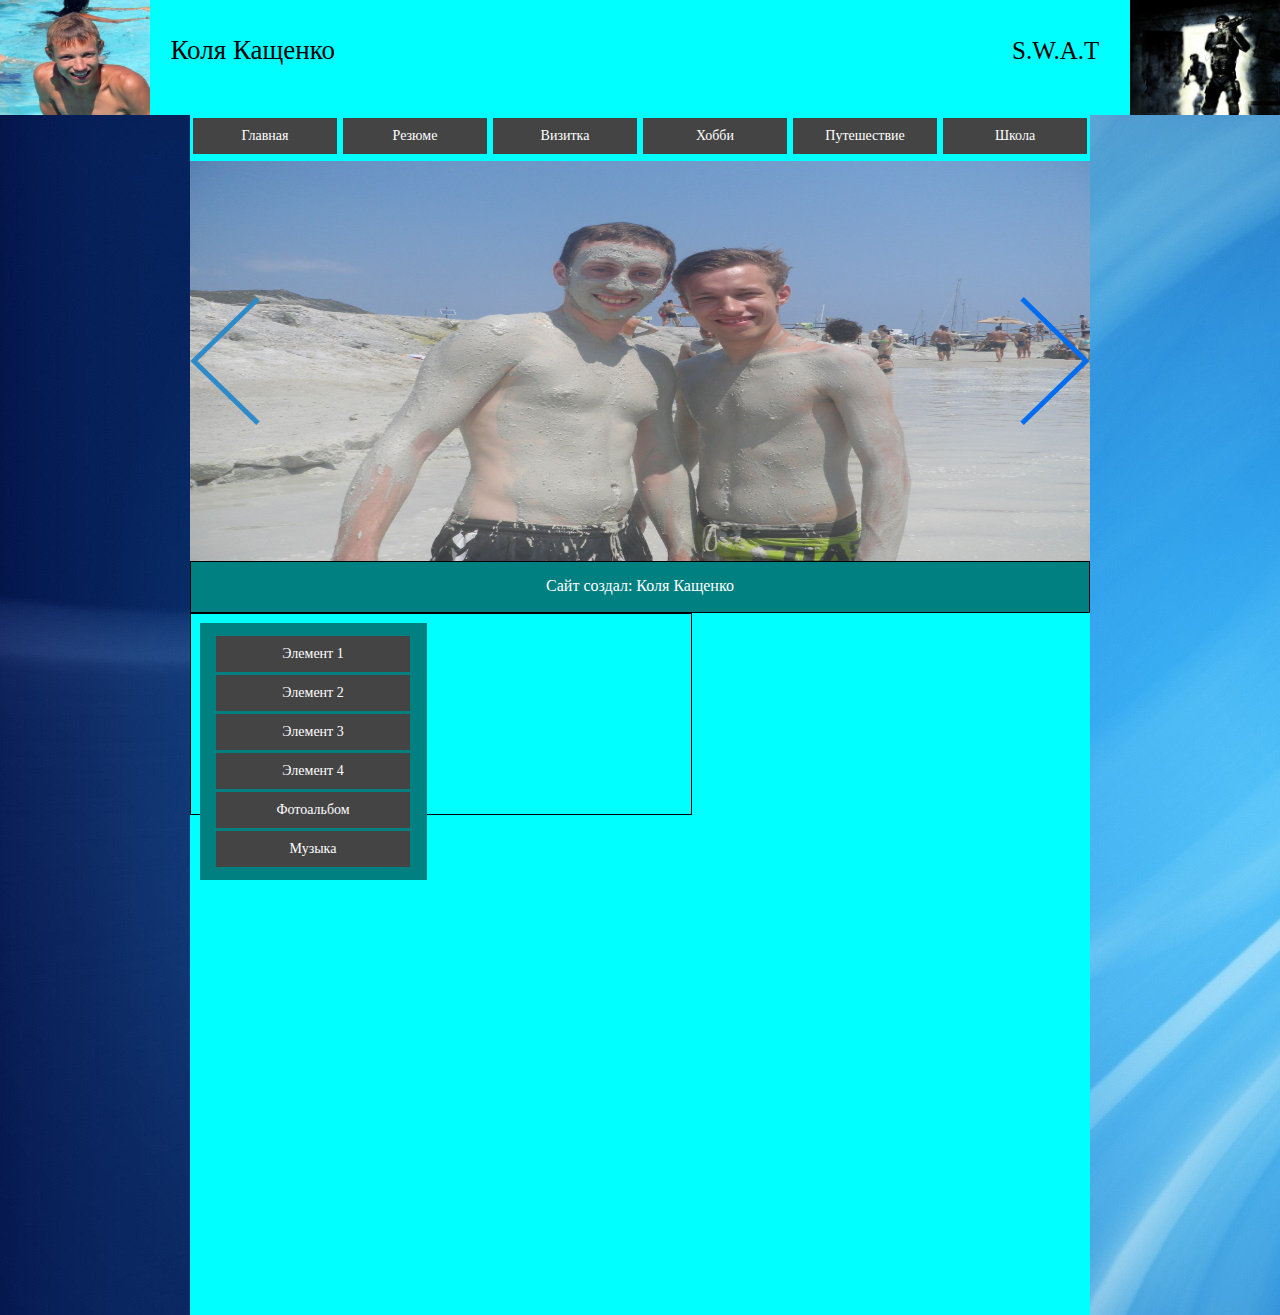
==== Index.html @ df825b67 "first commit" ====
<!DOCTYPE html>
<html lang="en">

    <head>
        <meta charset="windows-1251">
        <title>������������ ��������</title>
        <link rel="stylesheet" type="text/css" href="style.css">
        <script type="text/javascript" src="js/jquery.js"></script>
        <script type="text/javascript" src="js/cycle.js"></script>
        <script type="text/javascript" src="js/script.js"></script>
    </head>

    <body>
        <div class="content">
            <div class="icon">
                <div class="fotoAvatar">
                    <img src="image/1.jpeg" width="150" height="115">
                    <p style="float: right; font-size: 27px; margin-top: 35px">���� �������</p>
                </div>
                <div class="fotoAvatar2">
                    <p style="font-size: 25px; margin-top: 37px">S.W.A.T</p>
                    <img src="image/2.jpg" width="150" height="115" style="position: absolute; top: 0; right: 0">
                </div>
            </div>
            <div class="page-layout">
                <div id="nav">
                    <ul>
                        <li><a href="Index.html">�������</a></li>
                        <li><a href="#">������</a>
                            <ul>
                                <li><a href="#">������ ������� 1</a></li>
                                <li><a href="#">������ ������� 2</a></li>
                                <li><a href="#">������ ������� 3</a></li>
                            </ul>
                        </li>
                        <li><a href="#">�������</a>
                            <ul>
                                <li><a href="#">������� ������� 1</a></li>
                                <li><a href="#">������� ������� 2</a></li>
                                <li><a href="#">������� ������� 3</a></li>
                                <li><a href="#">������� ������� 4</a></li>
                                <li><a href="#">������� ������� 5</a></li>
                            </ul>
                        </li>
                        <li><a href="#">�����</a>
                            <ul>
                                <li><a href="#">����</a></li>
                                <li><a href="#">������</a></li>
                                <li><a href="#">����������������</a></li>
                                <li><a href="#">������� ������� 4</a></li>
                            </ul>
                        </li>
                        <li><a href="#">�����������</a></li>
                        <li><a href="#">�����</a></li>
                    </ul>
                </div>
                <div id="slider">
                    <div id="container">
                        <div class="back"></div>
                        <div class="images">
                             <img src="image/slider/1.jpg" width="900" height="400">
                             <img src="image/slider/2.jpg" width="900" height="400">
                             <img src="image/slider/3.jpg" width="900" height="400">
                             <img src="image/slider/4.jpg" width="900" height="400">
                             <img src="image/slider/5.jpg" width="900" height="400">
                        </div>
                        <div class="next"></div>
                    </div>
                </div>
                <div class="search">
                    <p style="text-align: center; color: white; margin-top: 15px">���� ������: ���� �������</p>
                </div>
                <div id="navVertical">
                    <ul>
                        <li><a href="#">������� 1</a></li>
                        <li><a href="#">������� 2</a></li>
                        <li><a href="#">������� 3</a></li>
                        <li><a href="#">������� 4</a></li>
                        <li><a href="Foto.html">����������</a></li>
                        <li><a href="music.html">������</a></li>
                    </ul>
                </div>
                <div class="music">
				
                </div>
            </div>
        </div>
    </body>

</html>
---- style.css ----
*{
    margin: 0;
    padding: 0;
}
body{
    background: url("image/fon2.jpg");
}
.page-layout{
    width: 900px;
    height: 1200px;
    margin: 0 auto;
    background: #00FFFF;
}
.icon{
    height: 115px;
    background: #00FFFF;
}
.fotoAvatar{
    width: 335px;
    height: 115px;
}
.fotoAvatar2{
    width: 268px;
    height: 115px;
    position: absolute;
    top: 0;
    right: 0;
}
#nav{
    background-color: #00FFFF;
    height: 46px;
    width: 900px;
    margin: 0 auto;
}
#nav li{
    list-style: none;
    float: left;
    width: 150px;
    position: relative;
}
#nav li a{
    text-decoration: none;
    font-size: 14px;
    color: #fff;
    background: #444;
    display: block;
    margin: 3px;
    padding: 10px;
    text-align: center;
}
#nav li a:hover{
    color: #444;
    background: #ccc;
}
#nav ul ul{
    display: none;
    position: absolute;
    z-index: 999;
}
#slider{
    width: 900px;
    height: 400px;
    margin: 0 auto;
    display: block;
}
#container{
    width: 900px;
    height: 400px;
    background: #ccc;
    display: block;
    overflow: auto;
}
.back {
    width: 70px;
    height: 400px;
    background: url("image/left.png");
    background-position: center center;
    background-repeat: no-repeat;
    float: left;
    display: block;
    z-index: 999;
    position: relative;
}
.next{
    width: 70px;
    height: 400px;
    background: url("image/right.png");
    background-position: center center;
    background-repeat: no-repeat;
    float: right;
    display: block;
    z-index: 999;
    position: relative;
}
.images{
    width: 900px;
    height: 400px;
    overflow: hidden;
    float: left;
    position: absolute;
}
.search{
    height: 50px;
    border: 1px solid black;
    background: #008080;
}
#navVertical{
    width: 225px;
    border: 1px solid #008080;
    margin: 10px;
    background: #008080;
    float: left;
}
#navVertical ul{
    margin: 12px;
    width: 200px;
}
#navVertical li{
    list-style: none;
    width: 200px;
}
#navVertical li a{
    text-decoration: none;
    font-size: 14px;
    color: #fff;
    background: #444;
    display: block;
    margin: 3px;
    padding: 10px;
    text-align: center;
}
#navVertical li a:hover{
    color: #444;
    background: #ccc;
}
.music{
    width: 500px;
    height: 200px;
    border: 1px solid black;

}
.demo-gallery{
    width: 620px;
    height: 600px;
    float: right;
    margin: 10px;
    border: 3px solid #008080;
}
.demo-gallery img{
    margin: 5px;
    border: 3px solid white;
}
a.img-responsive img:hover{
    border: 3px solid #008080;
}
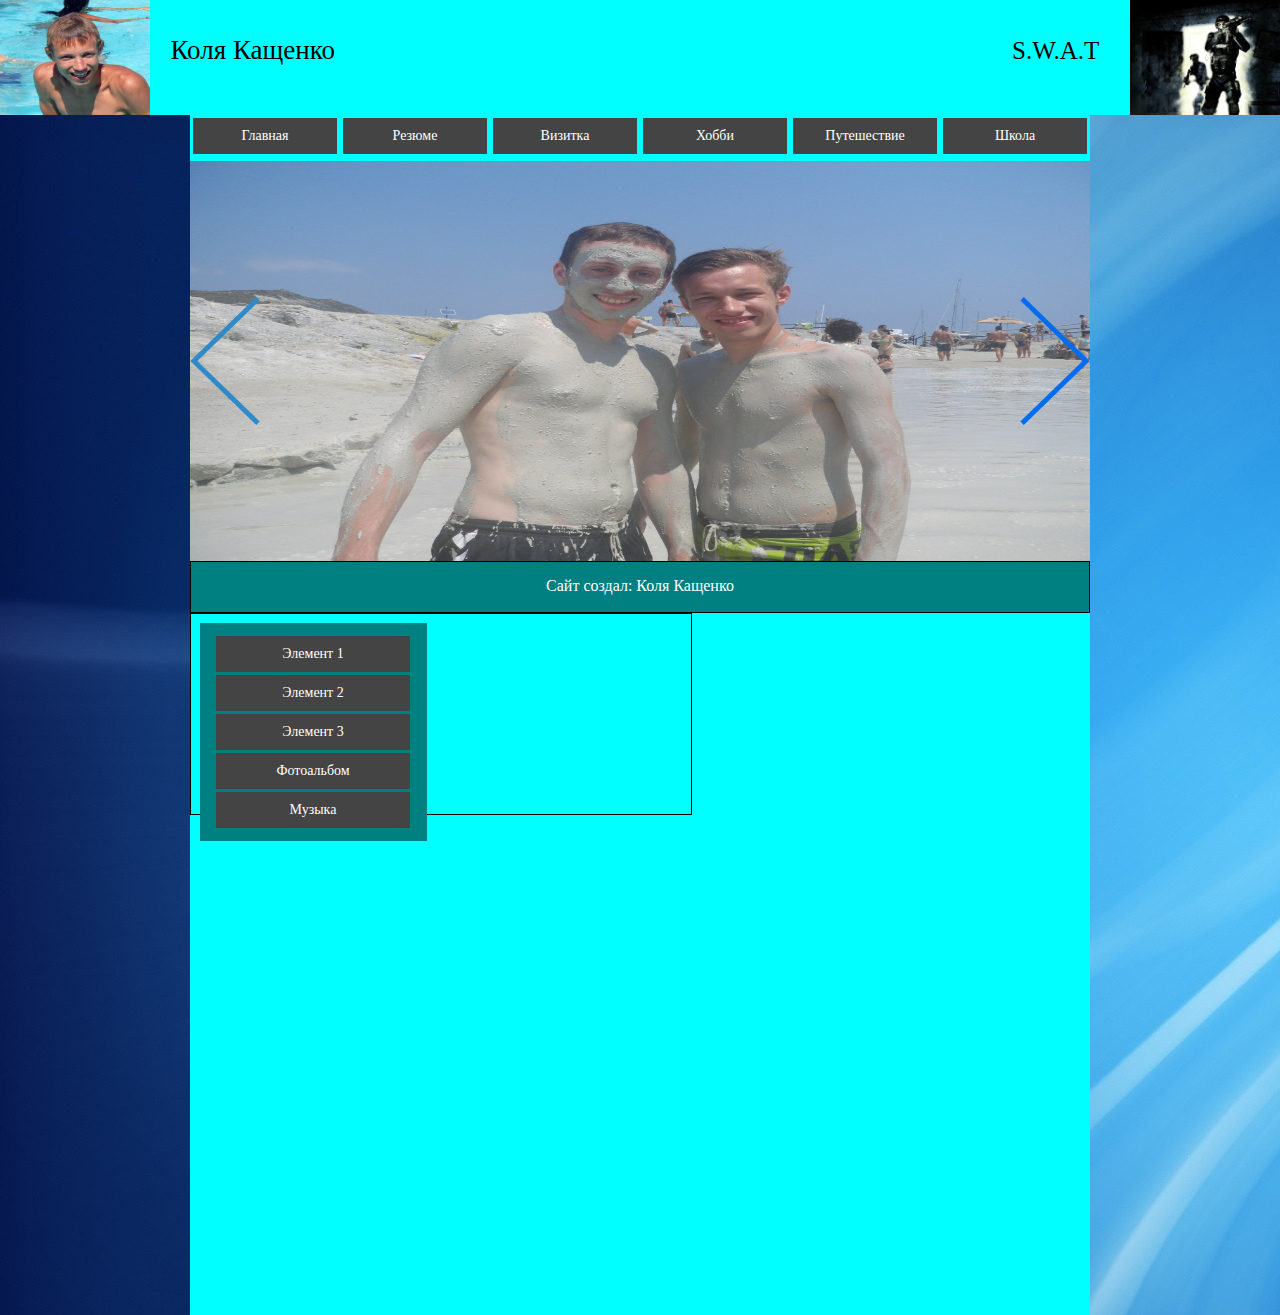
==== commit b380187f: "second commit" ====
--- a/Index.html
+++ b/Index.html
@@ -74,8 +74,7 @@
                     <ul>
                         <li><a href="#">������� 1</a></li>
                         <li><a href="#">������� 2</a></li>
-                        <li><a href="#">������� 3</a></li>
-                        <li><a href="#">������� 4</a></li>
+                        <li><a href="#">������� 3</a></li>               
                         <li><a href="Foto.html">����������</a></li>
                         <li><a href="music.html">������</a></li>
                     </ul>
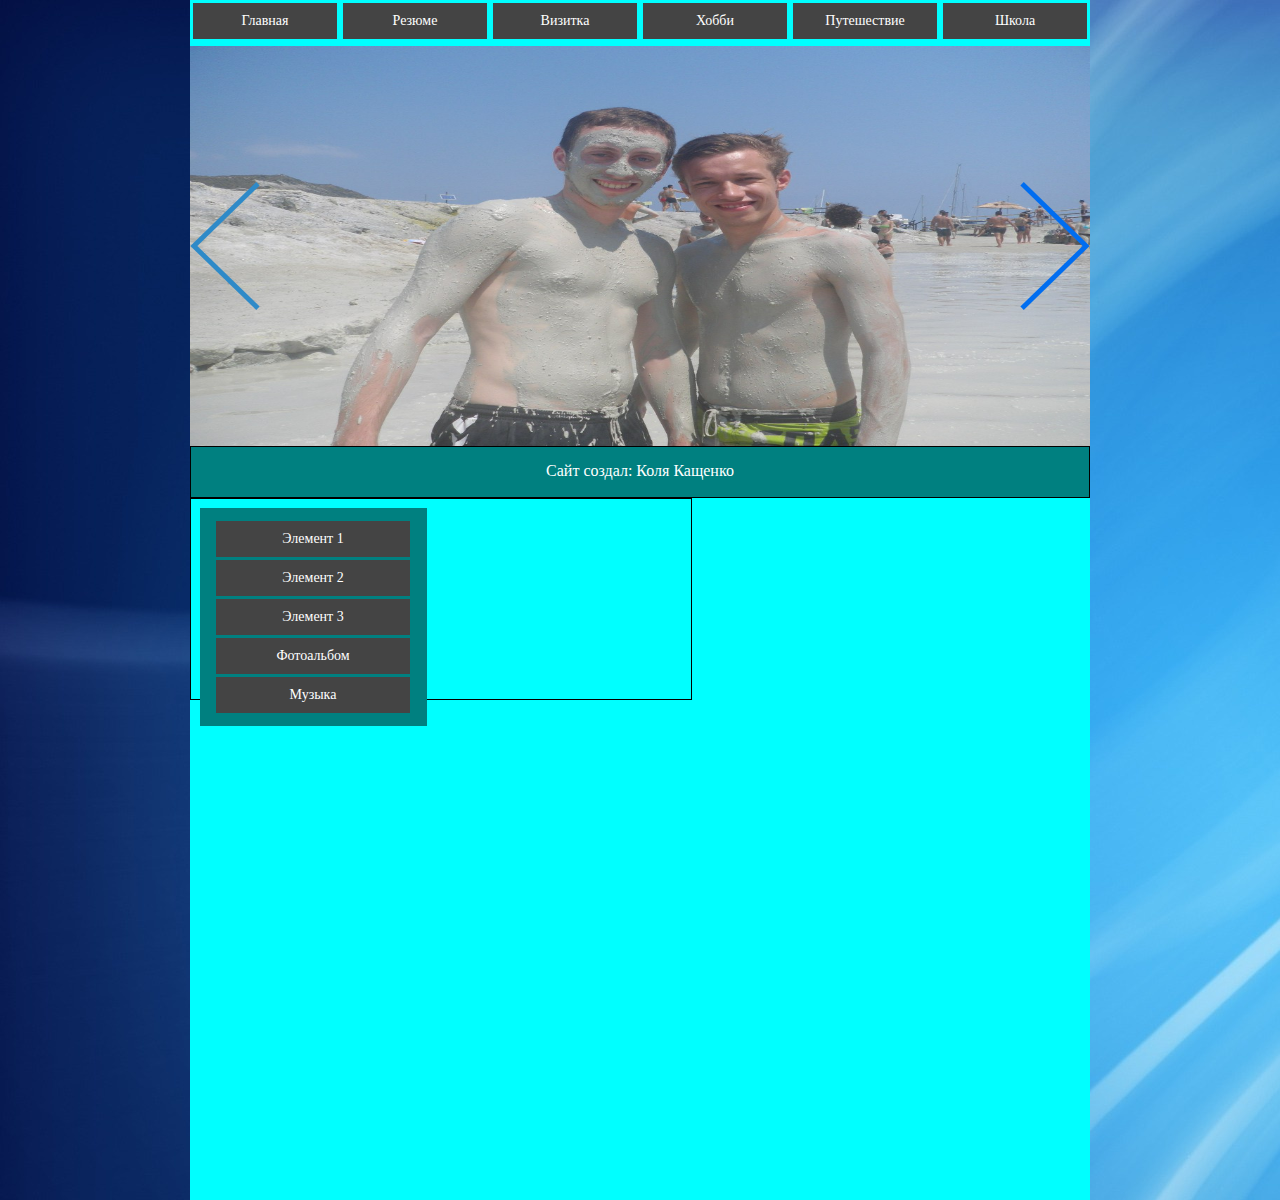
==== commit 2c2a859d: "sample" ====
--- a/Index.html
+++ b/Index.html
@@ -1,89 +1,82 @@
-<!DOCTYPE html>
-<html lang="en">
-
-    <head>
-        <meta charset="windows-1251">
-        <title>������������ ��������</title>
-        <link rel="stylesheet" type="text/css" href="style.css">
-        <script type="text/javascript" src="js/jquery.js"></script>
-        <script type="text/javascript" src="js/cycle.js"></script>
-        <script type="text/javascript" src="js/script.js"></script>
-    </head>
-
-    <body>
-        <div class="content">
-            <div class="icon">
-                <div class="fotoAvatar">
-                    <img src="image/1.jpeg" width="150" height="115">
-                    <p style="float: right; font-size: 27px; margin-top: 35px">���� �������</p>
-                </div>
-                <div class="fotoAvatar2">
-                    <p style="font-size: 25px; margin-top: 37px">S.W.A.T</p>
-                    <img src="image/2.jpg" width="150" height="115" style="position: absolute; top: 0; right: 0">
-                </div>
-            </div>
-            <div class="page-layout">
-                <div id="nav">
-                    <ul>
-                        <li><a href="Index.html">�������</a></li>
-                        <li><a href="#">������</a>
-                            <ul>
-                                <li><a href="#">������ ������� 1</a></li>
-                                <li><a href="#">������ ������� 2</a></li>
-                                <li><a href="#">������ ������� 3</a></li>
-                            </ul>
-                        </li>
-                        <li><a href="#">�������</a>
-                            <ul>
-                                <li><a href="#">������� ������� 1</a></li>
-                                <li><a href="#">������� ������� 2</a></li>
-                                <li><a href="#">������� ������� 3</a></li>
-                                <li><a href="#">������� ������� 4</a></li>
-                                <li><a href="#">������� ������� 5</a></li>
-                            </ul>
-                        </li>
-                        <li><a href="#">�����</a>
-                            <ul>
-                                <li><a href="#">����</a></li>
-                                <li><a href="#">������</a></li>
-                                <li><a href="#">����������������</a></li>
-                                <li><a href="#">������� ������� 4</a></li>
-                            </ul>
-                        </li>
-                        <li><a href="#">�����������</a></li>
-                        <li><a href="#">�����</a></li>
-                    </ul>
-                </div>
-                <div id="slider">
-                    <div id="container">
-                        <div class="back"></div>
-                        <div class="images">
-                             <img src="image/slider/1.jpg" width="900" height="400">
-                             <img src="image/slider/2.jpg" width="900" height="400">
-                             <img src="image/slider/3.jpg" width="900" height="400">
-                             <img src="image/slider/4.jpg" width="900" height="400">
-                             <img src="image/slider/5.jpg" width="900" height="400">
-                        </div>
-                        <div class="next"></div>
-                    </div>
-                </div>
-                <div class="search">
-                    <p style="text-align: center; color: white; margin-top: 15px">���� ������: ���� �������</p>
-                </div>
-                <div id="navVertical">
-                    <ul>
-                        <li><a href="#">������� 1</a></li>
-                        <li><a href="#">������� 2</a></li>
-                        <li><a href="#">������� 3</a></li>               
-                        <li><a href="Foto.html">����������</a></li>
-                        <li><a href="music.html">������</a></li>
-                    </ul>
-                </div>
-                <div class="music">
-				
-                </div>
-            </div>
-        </div>
-    </body>
-
+<!DOCTYPE html>
+<html lang="en">
+
+    <head>
+        <meta charset="windows-1251">
+        <title>������������ ��������</title>
+        <link rel="stylesheet" type="text/css" href="style.css">
+        <script type="text/javascript" src="js/jquery.js"></script>
+        <script type="text/javascript" src="js/cycle.js"></script>
+        <script type="text/javascript" src="js/script.js"></script>
+    </head>
+
+    <body>
+        <div class="content">
+            <div>
+
+            </div>
+            <div class="page-layout">
+                <div id="nav">
+                    <ul>
+                        <li><a href="Index.html">�������</a></li>
+                        <li><a href="#">������</a>
+                            <ul>
+                                <li><a href="#">������ ������� 1</a></li>
+                                <li><a href="#">������ ������� 2</a></li>
+                                <li><a href="#">������ ������� 3</a></li>
+                            </ul>
+                        </li>
+                        <li><a href="#">�������</a>
+                            <ul>
+                                <li><a href="#">������� ������� 1</a></li>
+                                <li><a href="#">������� ������� 2</a></li>
+                                <li><a href="#">������� ������� 3</a></li>
+                                <li><a href="#">������� ������� 4</a></li>
+                                <li><a href="#">������� ������� 5</a></li>
+                            </ul>
+                        </li>
+                        <li><a href="#">�����</a>
+                            <ul>
+                                <li><a href="#">����</a></li>
+                                <li><a href="#">������</a></li>
+                                <li><a href="#">����������������</a></li>
+                                <li><a href="#">������� ������� 4</a></li>
+                            </ul>
+                        </li>
+                        <li><a href="#">�����������</a></li>
+                        <li><a href="#">�����</a></li>
+                    </ul>
+                </div>
+                <div id="slider">
+                    <div id="container">
+                        <div class="back"></div>
+                        <div class="images">
+                             <img src="image/slider/1.jpg" width="900" height="400">
+                             <img src="image/slider/2.jpg" width="900" height="400">
+                             <img src="image/slider/3.jpg" width="900" height="400">
+                             <img src="image/slider/4.jpg" width="900" height="400">
+                             <img src="image/slider/5.jpg" width="900" height="400">
+                        </div>
+                        <div class="next"></div>
+                    </div>
+                </div>
+                <div class="search">
+                    <p style="text-align: center; color: white; margin-top: 15px">���� ������: ���� �������</p>
+                </div>
+                <div id="navVertical">
+                    <ul>
+                        <li><a href="#">������� 1</a></li>
+                        <li><a href="#">������� 2</a></li>
+                        <li><a href="#">������� 3</a></li>               
+                        <li><a href="Foto.html">����������</a></li>
+                        <li><a href="music.html">������</a></li>
+                    </ul>
+                </div>
+                <div class="music">
+				
+                </div>
+            </div>
+        </div>
+    </body>
+
 </html>--- a/style.css
+++ b/style.css
@@ -1,155 +1,126 @@
-*{
-    margin: 0;
-    padding: 0;
-}
-body{
-    background: url("image/fon2.jpg");
-}
-.page-layout{
-    width: 900px;
-    height: 1200px;
-    margin: 0 auto;
-    background: #00FFFF;
-}
-.icon{
-    height: 115px;
-    background: #00FFFF;
-}
-.fotoAvatar{
-    width: 335px;
-    height: 115px;
-}
-.fotoAvatar2{
-    width: 268px;
-    height: 115px;
-    position: absolute;
-    top: 0;
-    right: 0;
-}
-#nav{
-    background-color: #00FFFF;
-    height: 46px;
-    width: 900px;
-    margin: 0 auto;
-}
-#nav li{
-    list-style: none;
-    float: left;
-    width: 150px;
-    position: relative;
-}
-#nav li a{
-    text-decoration: none;
-    font-size: 14px;
-    color: #fff;
-    background: #444;
-    display: block;
-    margin: 3px;
-    padding: 10px;
-    text-align: center;
-}
-#nav li a:hover{
-    color: #444;
-    background: #ccc;
-}
-#nav ul ul{
-    display: none;
-    position: absolute;
-    z-index: 999;
-}
-#slider{
-    width: 900px;
-    height: 400px;
-    margin: 0 auto;
-    display: block;
-}
-#container{
-    width: 900px;
-    height: 400px;
-    background: #ccc;
-    display: block;
-    overflow: auto;
-}
-.back {
-    width: 70px;
-    height: 400px;
-    background: url("image/left.png");
-    background-position: center center;
-    background-repeat: no-repeat;
-    float: left;
-    display: block;
-    z-index: 999;
-    position: relative;
-}
-.next{
-    width: 70px;
-    height: 400px;
-    background: url("image/right.png");
-    background-position: center center;
-    background-repeat: no-repeat;
-    float: right;
-    display: block;
-    z-index: 999;
-    position: relative;
-}
-.images{
-    width: 900px;
-    height: 400px;
-    overflow: hidden;
-    float: left;
-    position: absolute;
-}
-.search{
-    height: 50px;
-    border: 1px solid black;
-    background: #008080;
-}
-#navVertical{
-    width: 225px;
-    border: 1px solid #008080;
-    margin: 10px;
-    background: #008080;
-    float: left;
-}
-#navVertical ul{
-    margin: 12px;
-    width: 200px;
-}
-#navVertical li{
-    list-style: none;
-    width: 200px;
-}
-#navVertical li a{
-    text-decoration: none;
-    font-size: 14px;
-    color: #fff;
-    background: #444;
-    display: block;
-    margin: 3px;
-    padding: 10px;
-    text-align: center;
-}
-#navVertical li a:hover{
-    color: #444;
-    background: #ccc;
-}
-.music{
-    width: 500px;
-    height: 200px;
-    border: 1px solid black;
-
-}
-.demo-gallery{
-    width: 620px;
-    height: 600px;
-    float: right;
-    margin: 10px;
-    border: 3px solid #008080;
-}
-.demo-gallery img{
-    margin: 5px;
-    border: 3px solid white;
-}
-a.img-responsive img:hover{
-    border: 3px solid #008080;
-}+*{
+    margin: 0;
+    padding: 0;
+}
+body{
+    background: url("image/fon2.jpg");
+}
+.page-layout{
+    width: 900px;
+    height: 1200px;
+    margin: 0 auto;
+    background: #00FFFF;
+}
+#nav{
+    background-color: #00FFFF;
+    height: 46px;
+    width: 900px;
+    margin: 0 auto;
+}
+#nav li{
+    list-style: none;
+    float: left;
+    width: 150px;
+    position: relative;
+}
+#nav li a{
+    text-decoration: none;
+    font-size: 14px;
+    color: #fff;
+    background: #444;
+    display: block;
+    margin: 3px;
+    padding: 10px;
+    text-align: center;
+}
+#nav li a:hover{
+    color: #444;
+    background: #ccc;
+}
+#nav ul ul{
+    display: none;
+    position: absolute;
+    z-index: 999;
+}
+#slider{
+    width: 900px;
+    height: 400px;
+    margin: 0 auto;
+    display: block;
+}
+#container{
+    width: 900px;
+    height: 400px;
+    background: #ccc;
+    display: block;
+    overflow: auto;
+}
+.back {
+    width: 70px;
+    height: 400px;
+    background: url("image/left.png");
+    background-position: center center;
+    background-repeat: no-repeat;
+    float: left;
+    display: block;
+    z-index: 999;
+    position: relative;
+}
+.next{
+    width: 70px;
+    height: 400px;
+    background: url("image/right.png");
+    background-position: center center;
+    background-repeat: no-repeat;
+    float: right;
+    display: block;
+    z-index: 999;
+    position: relative;
+}
+.images{
+    width: 900px;
+    height: 400px;
+    overflow: hidden;
+    float: left;
+    position: absolute;
+}
+.search{
+    height: 50px;
+    border: 1px solid black;
+    background: #008080;
+}
+#navVertical{
+    width: 225px;
+    border: 1px solid #008080;
+    margin: 10px;
+    background: #008080;
+    float: left;
+}
+#navVertical ul{
+    margin: 12px;
+    width: 200px;
+}
+#navVertical li{
+    list-style: none;
+    width: 200px;
+}
+#navVertical li a{
+    text-decoration: none;
+    font-size: 14px;
+    color: #fff;
+    background: #444;
+    display: block;
+    margin: 3px;
+    padding: 10px;
+    text-align: center;
+}
+#navVertical li a:hover{
+    color: #444;
+    background: #ccc;
+}
+.music{
+    width: 500px;
+    height: 200px;
+    border: 1px solid black;
+
+}
